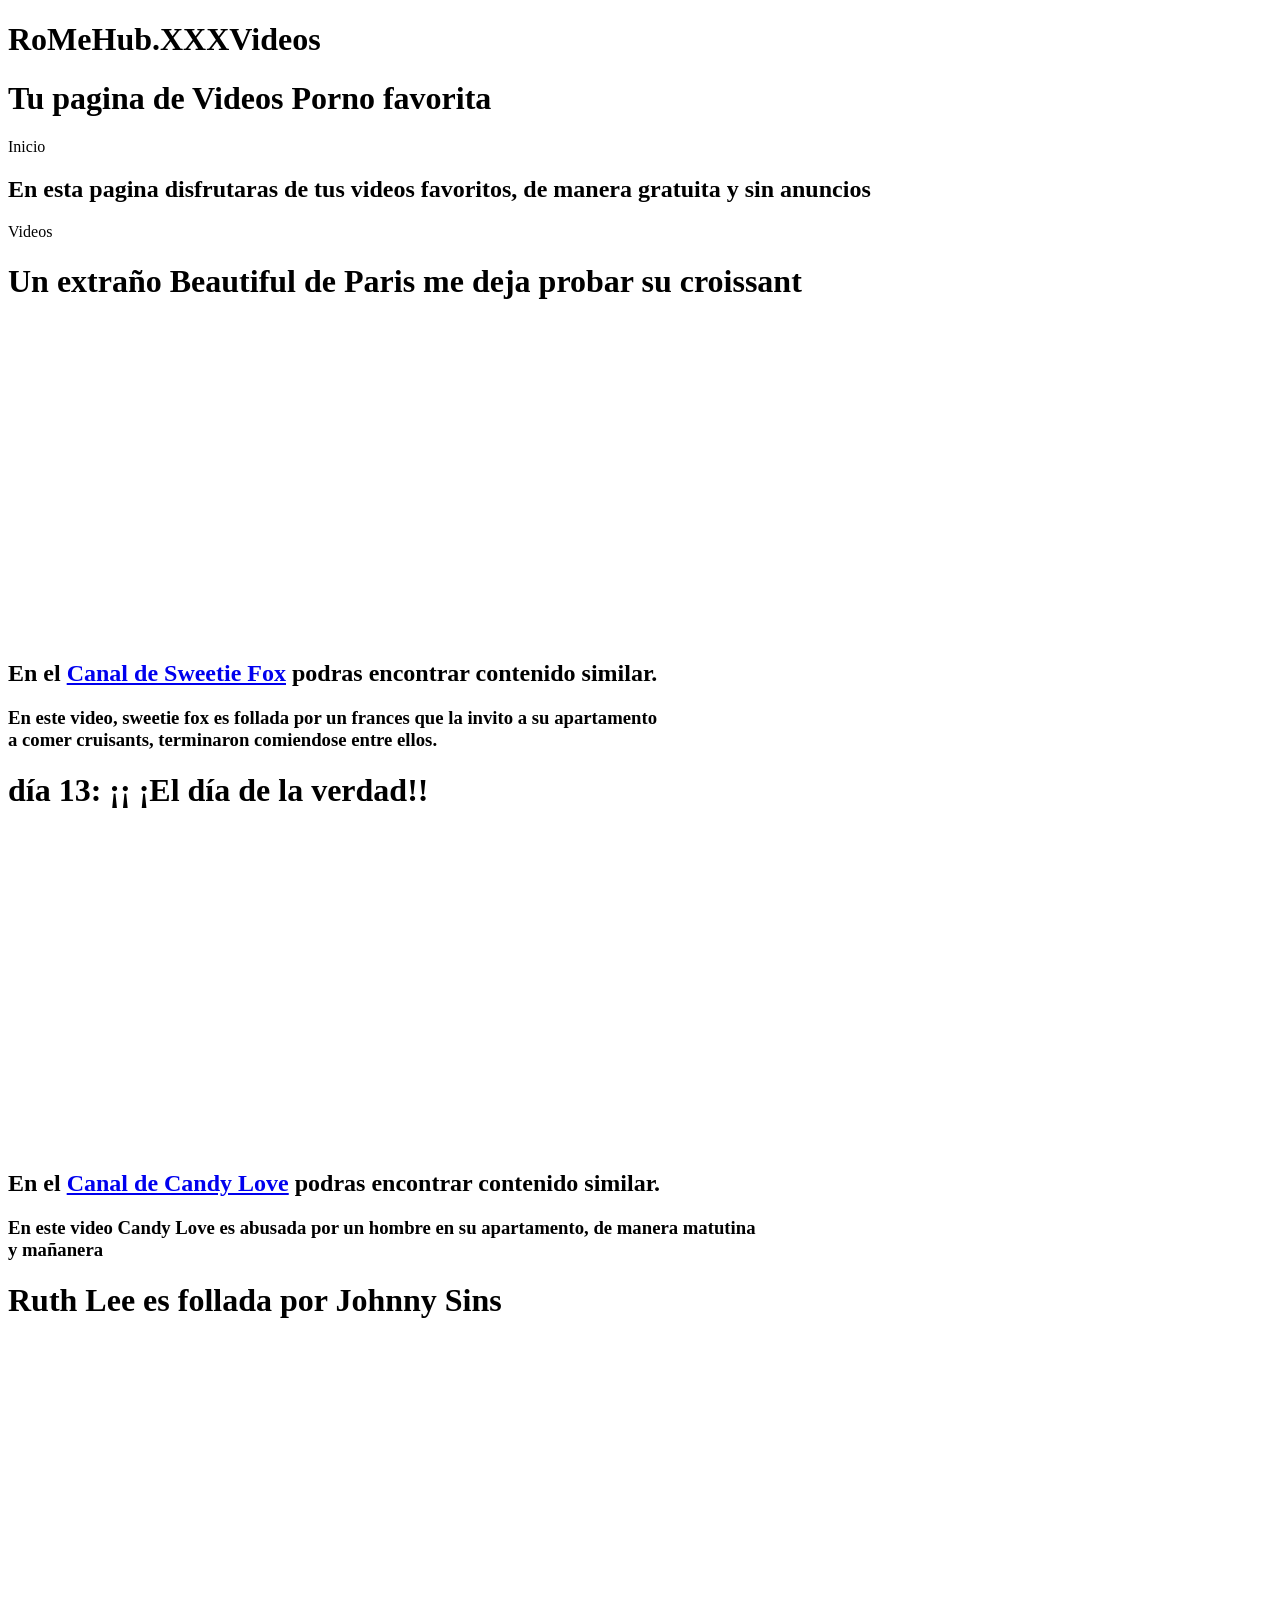
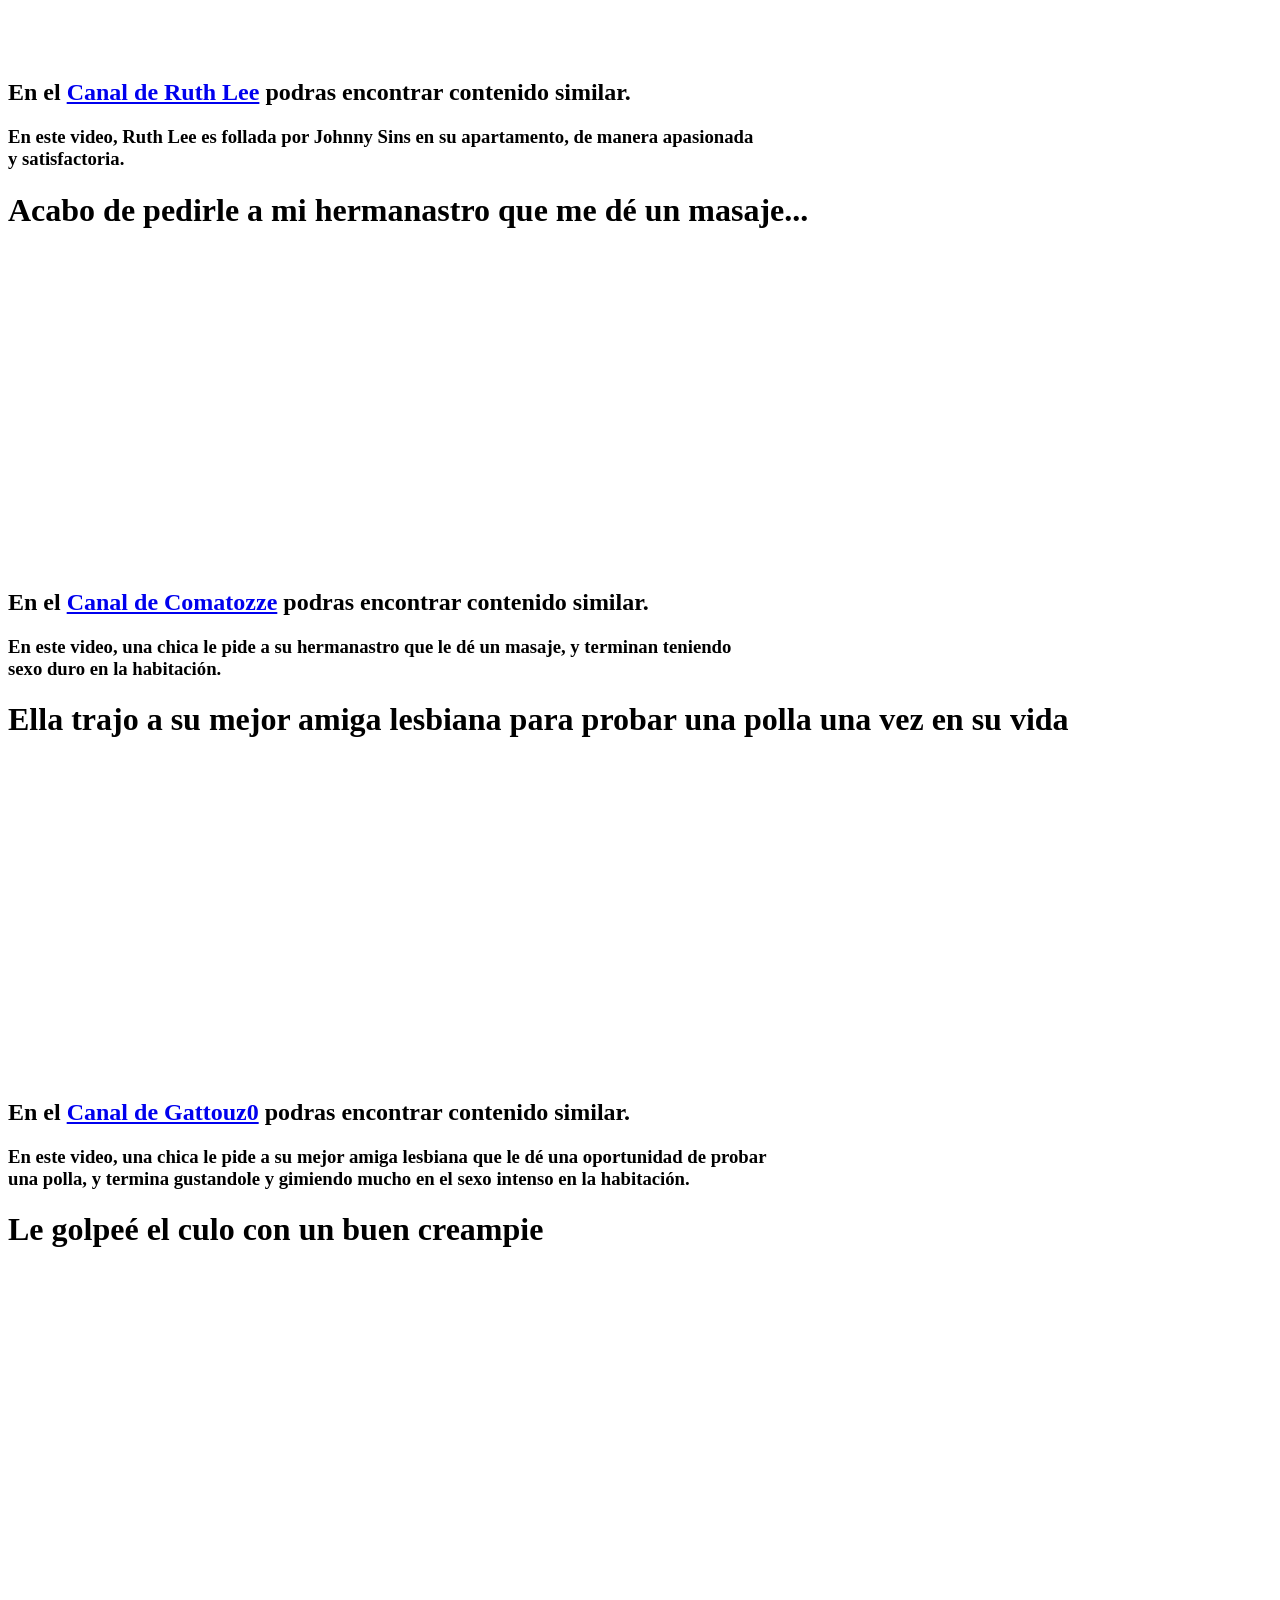
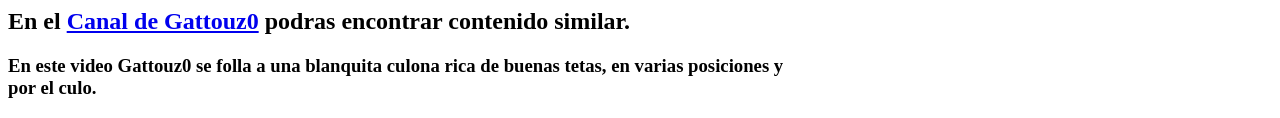
==== index.html @ 619e516d "Rename index to index.html" ====
<!DOCTYPE html>
<html lang="es">
<head>
    <meta charset="UTF-8">
    <meta name="viewport" content="width=device-width, initial-scale=1.0">
    <title>RoMeHub.xxxVideos</title>
    <link rel="stylesheet" href="chocolate.css">
    <h1 class="RoMeHub">RoMeHub.XXXVideos</h1>
</head>
<body>
<h1 class="PaginaFav">Tu pagina de Videos Porno favorita</h1>
<p>Inicio</p>
<h2>En esta pagina disfrutaras de tus videos favoritos, de manera gratuita y sin anuncios</h2>
<p>Videos</p>
<h1>Un extraño Beautiful de Paris me deja probar su croissant </h1>
<iframe src="https://www.pornhub.com/embed/64d6e71e75f61" frameborder="0" width="560" height="315" scrolling="no" allowfullscreen></iframe>
<h2>En el <a href="https://es.pornhub.com/model/sweetie-fox">Canal de Sweetie Fox</a> podras encontrar contenido similar. </h2>
<h3>En este video, sweetie fox es follada por un frances que la invito a su apartamento <br> a comer cruisants, terminaron comiendose entre ellos.</h3>
<h1>día 13: ¡¡ ¡El día de la verdad!!</h1>
<iframe src="https://www.pornhub.com/embed/ph6370d4eddd113" frameborder="0" width="560" height="315" scrolling="no" allowfullscreen></iframe>
<h2>En el <a href="https://es.pornhub.com/model/candy-love">Canal de Candy Love</a> podras encontrar contenido similar. </h2>
<h3>En este video Candy Love es abusada por un hombre en su apartamento, de manera matutina <br> y mañanera</h3>
<h1>Ruth Lee es follada por Johnny Sins</h1>
<iframe src="https://www.pornhub.com/embed/65d4f45f175f3" frameborder="0" width="560" height="315" scrolling="no" allowfullscreen></iframe>
<h2>En el <a href="https://es.pornhub.com/model/ruth-lee">Canal de Ruth Lee</a> podras encontrar contenido similar. </h2>
<h3>En este video, Ruth Lee es follada por Johnny Sins en su apartamento, de manera apasionada <br> y satisfactoria.</h3>
<h1>Acabo de pedirle a mi hermanastro que me dé un masaje... </h1>
<iframe src="https://www.pornhub.com/embed/68569e24d762e" frameborder="0" width="560" height="315" scrolling="no" allowfullscreen></iframe>
<h2>En el <a href="https://es.pornhub.com/model/comatozze">Canal de Comatozze</a> podras encontrar contenido similar. </h2>
<h3>En este video, una chica le pide a su hermanastro que le dé un masaje, y terminan teniendo <br> sexo duro en la habitación.</h3>
<h1>Ella trajo a su mejor amiga lesbiana para probar una polla una vez en su vida</h1>
<iframe src="https://www.pornhub.com/embed/662763839de11" frameborder="0" width="560" height="315" scrolling="no" allowfullscreen></iframe>
<h2>En el <a href="https://es.pornhub.com/model/Gattouz0">Canal de Gattouz0</a> podras encontrar contenido similar. </h2>
<h3>En este video, una chica le pide a su mejor amiga lesbiana que le dé una oportunidad de probar <br> una polla, y termina gustandole y gimiendo mucho en el sexo intenso en la habitación.</h3>
<h1>Le golpeé el culo con un buen creampie</h1>
<iframe src="https://www.pornhub.com/embed/678a1fa78b807" frameborder="0" width="560" height="315" scrolling="no" allowfullscreen></iframe>
<h2>En el <a href="https://es.pornhub.com/model/Gattouz0">Canal de Gattouz0</a> podras encontrar contenido similar. </h2>
<h3>En este video Gattouz0 se folla a una blanquita culona rica de buenas tetas, en varias posiciones y <br> por el culo.</h3>
</body>
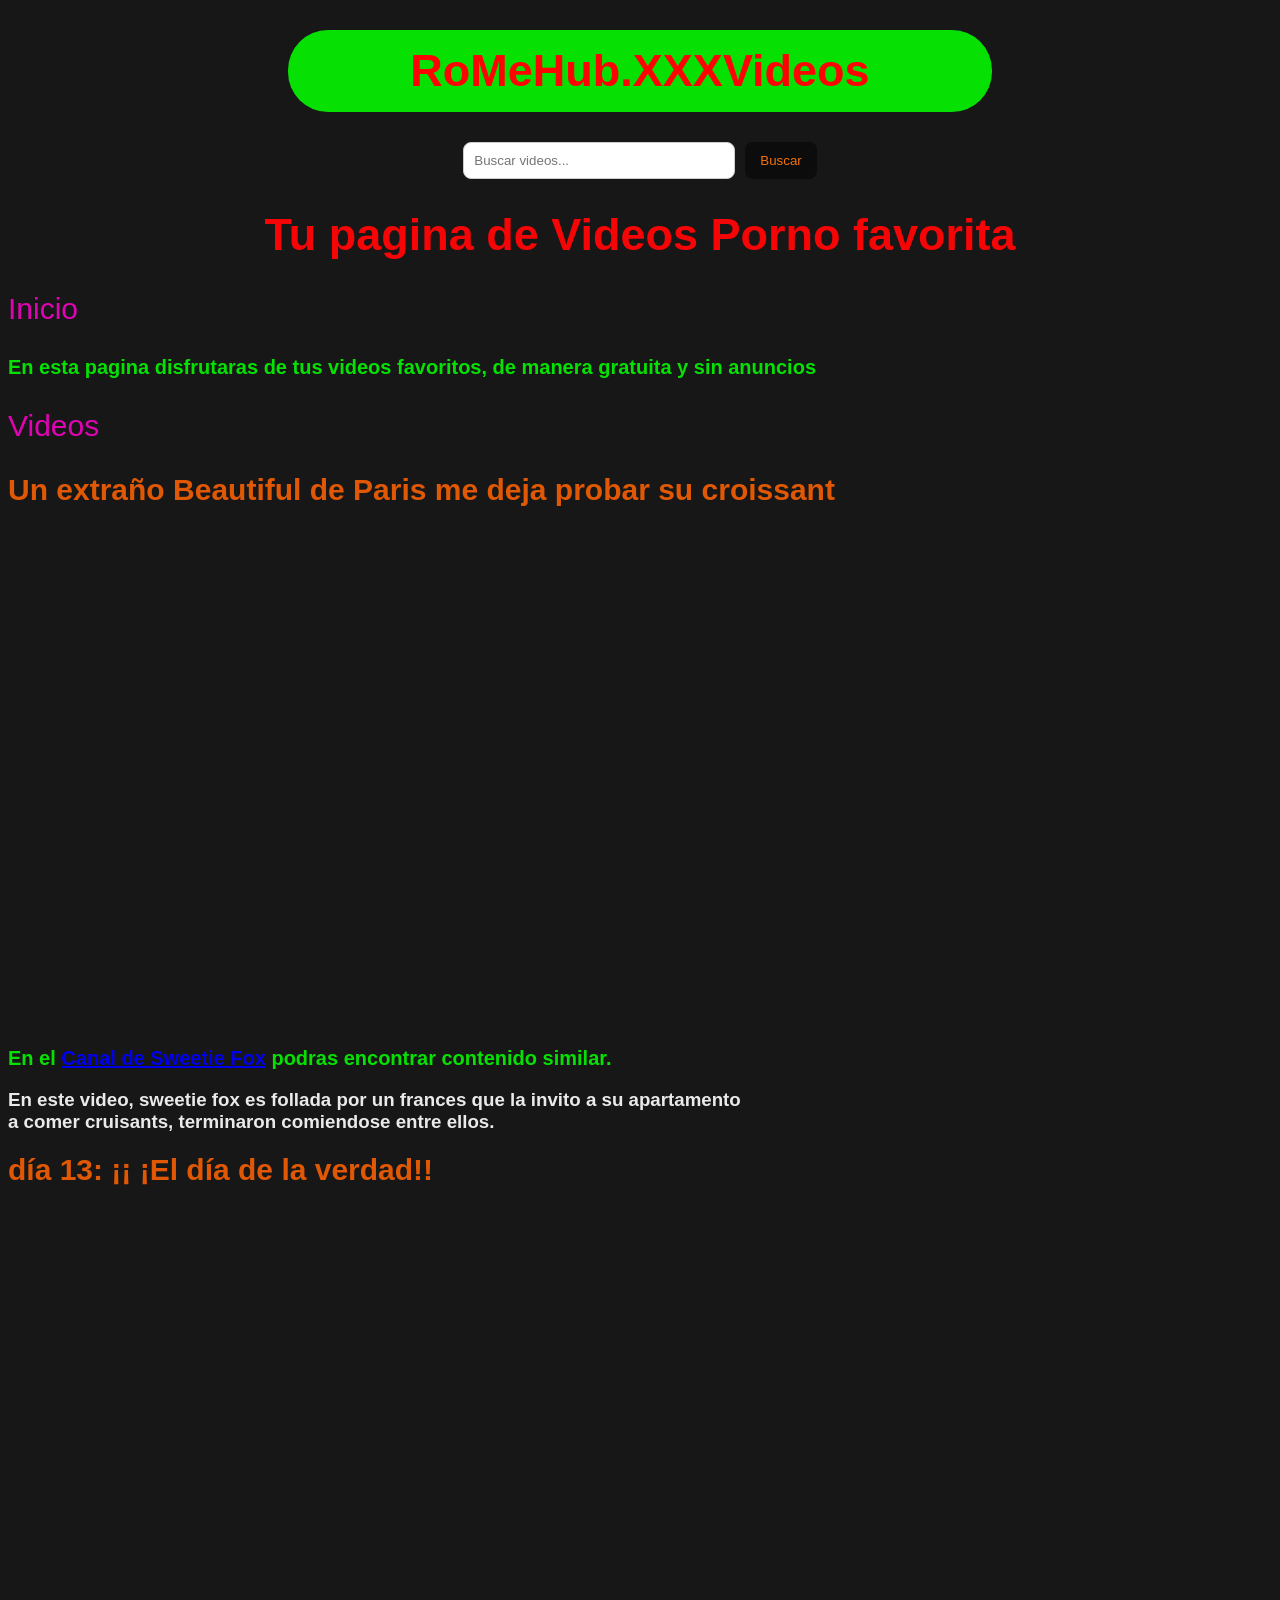
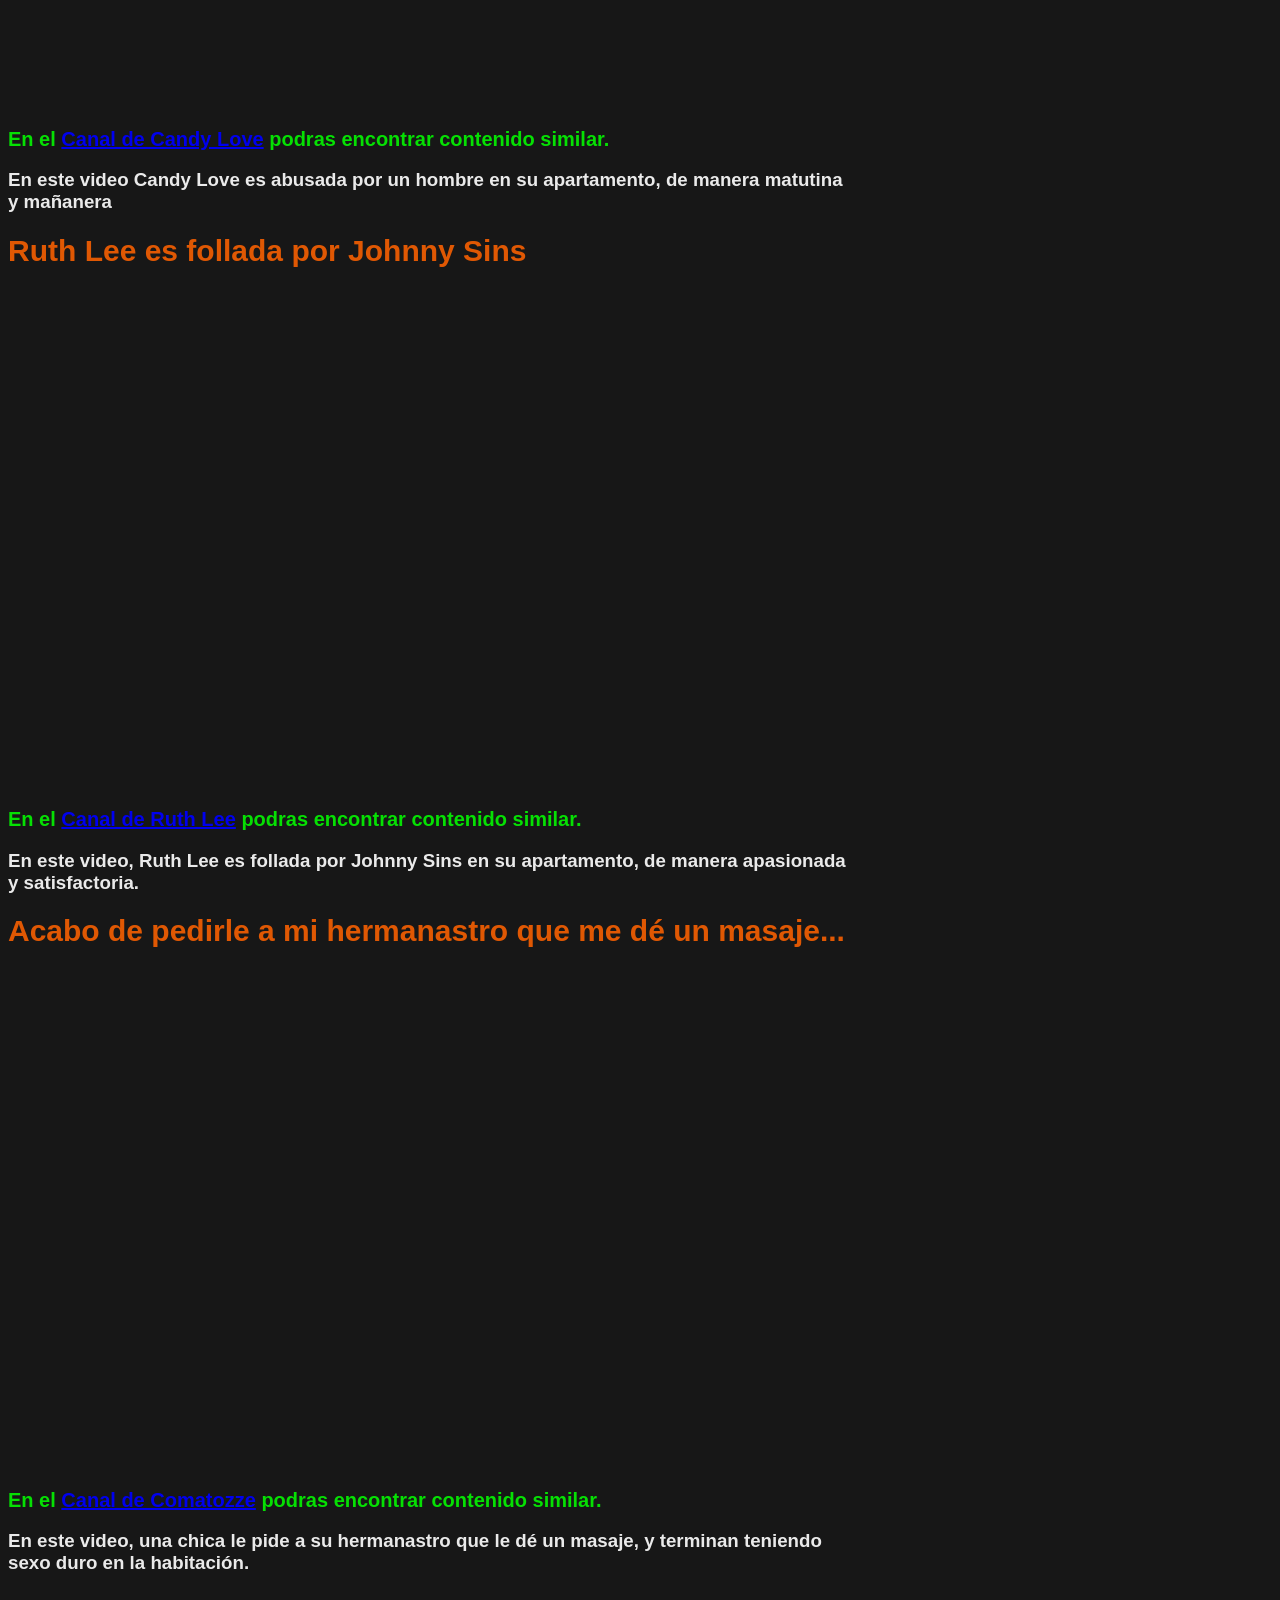
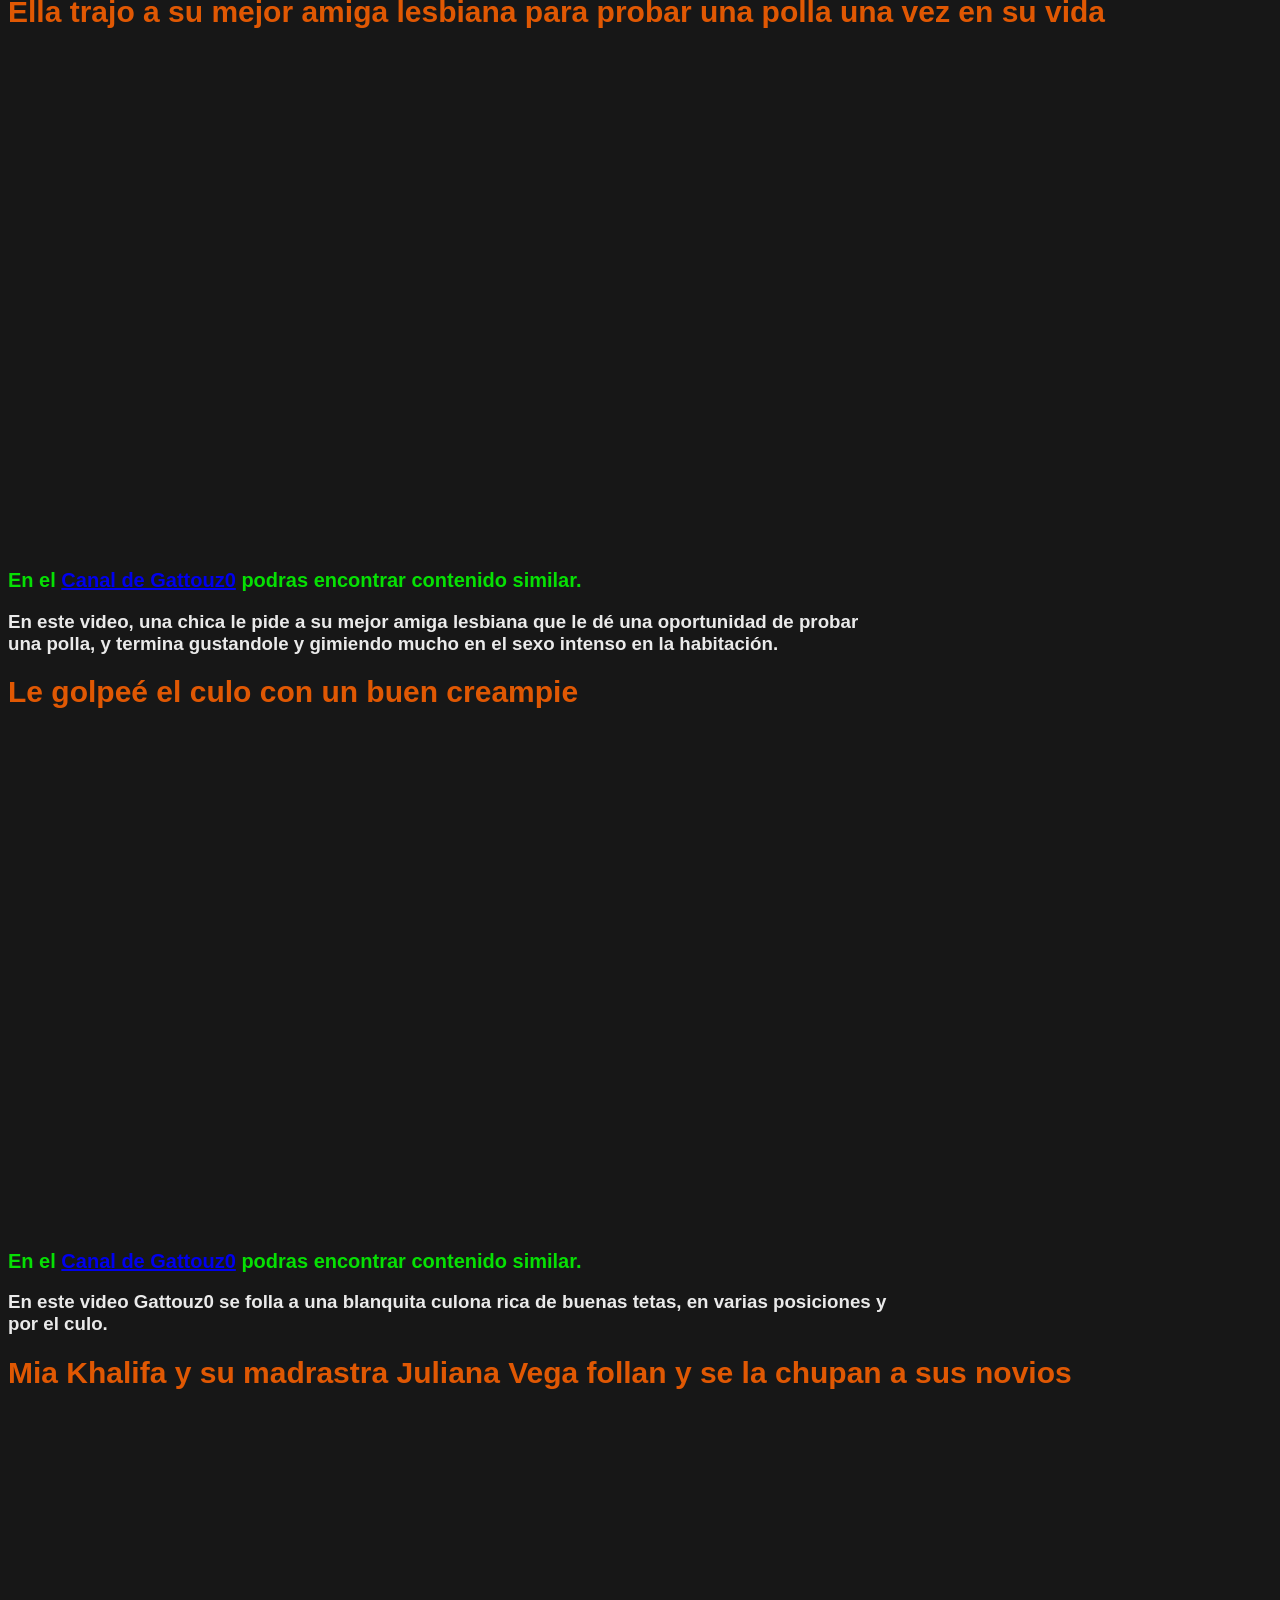
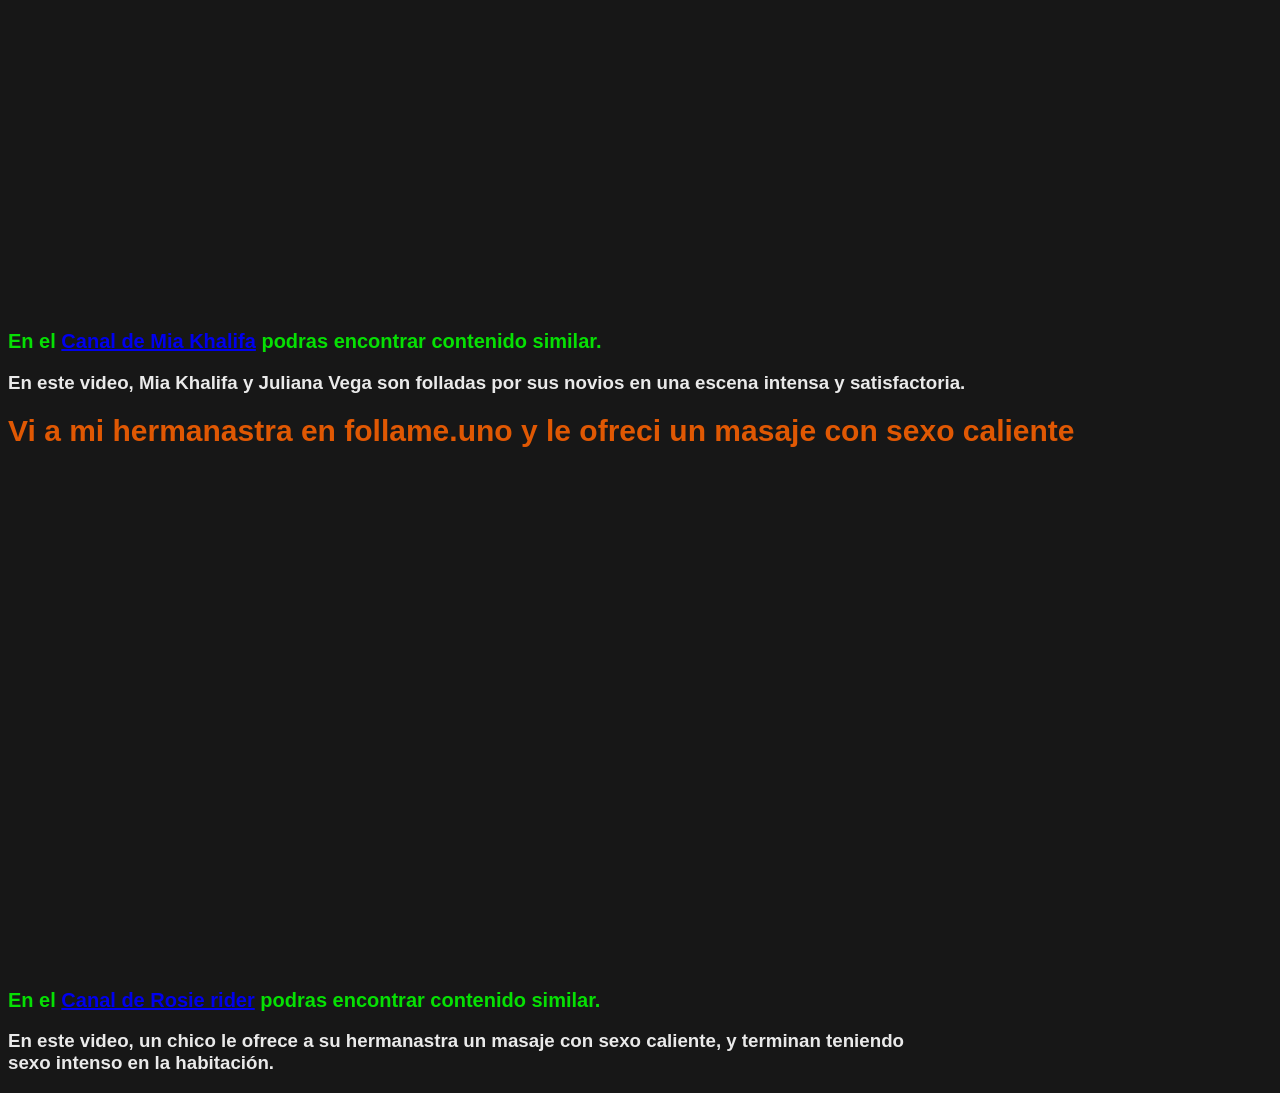
==== commit 16ad6a03: "Add files via upload" ====
--- a/index.html
+++ b/index.html
@@ -4,8 +4,101 @@
     <meta charset="UTF-8">
     <meta name="viewport" content="width=device-width, initial-scale=1.0">
     <title>RoMeHub.xxxVideos</title>
-    <link rel="stylesheet" href="chocolate.css">
+   
     <h1 class="RoMeHub">RoMeHub.XXXVideos</h1>
+    
+<div class="busqueda">
+    <input type="text" id="buscar" placeholder="Buscar videos...">
+    <button onclick="buscarVideo()">Buscar</button>
+</div>
+<style>
+    .RoMeHub {
+   font-family:Verdana, Geneva, Tahoma, sans-serif;
+   color:rgba(255, 2, 2, 0.997);
+   text-align:center;
+   font-size:45px;
+   font-weight:bold;
+   background-color:rgba(4, 255, 0, 0.867);
+   padding: 15px;
+   margin-left: 280px;
+   margin-right: 280px;
+   border-radius: 40px;
+}       
+
+.PaginaFav {
+   font-family:Verdana, Geneva, Tahoma, sans-serif;
+   color:rgb(245, 5, 5);
+   text-align:center;
+   font-size:45px;
+   font-weight:bold;
+}
+
+body {
+    background-color:rgba(0, 0, 0, 0.911);
+    color:rgba(255, 255, 255, 0.911);
+    text-align: left;
+    font-family:Verdana, Geneva, Tahoma, sans-serif;
+} 
+
+h2 {
+        font-family:Verdana, Geneva, Tahoma, sans-serif; 
+        color:rgba(4, 255, 0, 0.867);
+        font-size: 20px;
+        font-weight: 15px;
+}
+
+h1{
+    font-family:Verdana, Geneva, Tahoma, sans-serif; 
+    color:rgba(255, 98, 0, 0.867);
+    font-size: 30px;
+    font-weight: 15px;
+}
+
+iframe {
+    width: 888px;
+    height: 500px;
+}
+
+.busqueda {
+    display: flex;
+    justify-content: center;
+    gap: 10px;
+    margin: 20px;
+}
+
+.busqueda input {
+    padding: 10px;
+    width: 250px;
+    border: 1px solid #ccc;
+    border-radius: 8px;
+}
+
+.busqueda button {
+    padding: 10px 15px;
+    background-color: #0c0c0c;
+    color: rgb(244, 114, 8);
+    border: none;
+    border-radius: 8px;
+    cursor: pointer;
+}
+p{ 
+    font-family:Verdana, Geneva, Tahoma, sans-serif; 
+    color:rgba(255, 0, 204, 0.867);
+    font-size: 30px;
+    font-weight: 15px;
+}
+
+
+</style>
+<script>
+function buscarVideo() {
+    let texto = document.getElementById("buscar").value;
+    if (texto.trim() !== "") {
+        window.find(texto);
+    }
+}
+</script>
+
 </head>
 <body>
 <h1 class="PaginaFav">Tu pagina de Videos Porno favorita</h1>
@@ -36,4 +129,13 @@
 <iframe src="https://www.pornhub.com/embed/678a1fa78b807" frameborder="0" width="560" height="315" scrolling="no" allowfullscreen></iframe>
 <h2>En el <a href="https://es.pornhub.com/model/Gattouz0">Canal de Gattouz0</a> podras encontrar contenido similar. </h2>
 <h3>En este video Gattouz0 se folla a una blanquita culona rica de buenas tetas, en varias posiciones y <br> por el culo.</h3>
-</body>
+<h1>Mia Khalifa y su madrastra Juliana Vega follan y se la chupan a sus novios</h1>
+<iframe src="https://www.pornhub.com/embed/978090839" frameborder="0" width="560" height="315" scrolling="no" allowfullscreen></iframe>
+<h2>En el <a href="https://es.pornhub.com/model/mia-khalifa">Canal de Mia Khalifa</a> podras encontrar contenido similar. </h2>
+<h3>En este video, Mia Khalifa y Juliana Vega son folladas por sus novios en una escena intensa y satisfactoria.</h3>
+<h1>Vi a mi hermanastra en follame.uno y le ofreci un masaje con sexo caliente </h1>
+<iframe src="https://www.pornhub.com/embed/671bc51f0011e" frameborder="0" width="560" height="315" scrolling="no" allowfullscreen></iframe>
+<h2>En el <a href="https://es.pornhub.com/model/Rosie rider">Canal de Rosie rider</a> podras encontrar contenido similar. </h2>
+<h3>En este video, un chico le ofrece a su hermanastra un masaje con sexo caliente, y terminan teniendo <br> sexo intenso en la habitación.</h3>
+
+</body>
